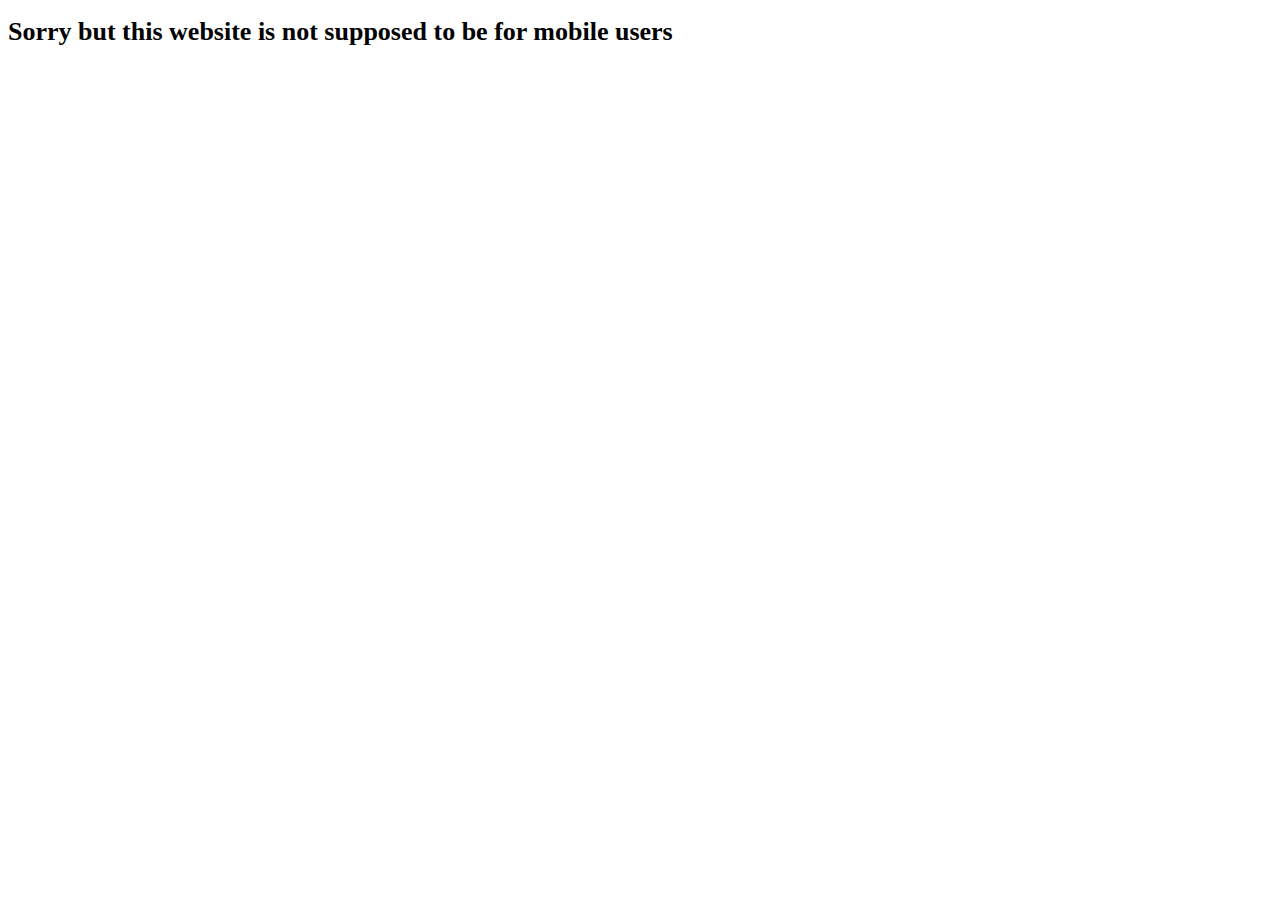
==== mobile.html @ 3615c813 "Add files via upload" ====
<!DOCTYPE html>
<html lang="en">
<head>
    <meta charset="UTF-8">
    <meta http-equiv="X-UA-Compatible" content="IE=edge">
    <meta name="viewport" content="width=device-width, initial-scale=1.0">
    <title>Do not use mobile</title>
</head>
<body>
    <h1 style="align-items: center; font-size: 26px;">Sorry but this website is not supposed to be for mobile users</h1>
</body>
</html>
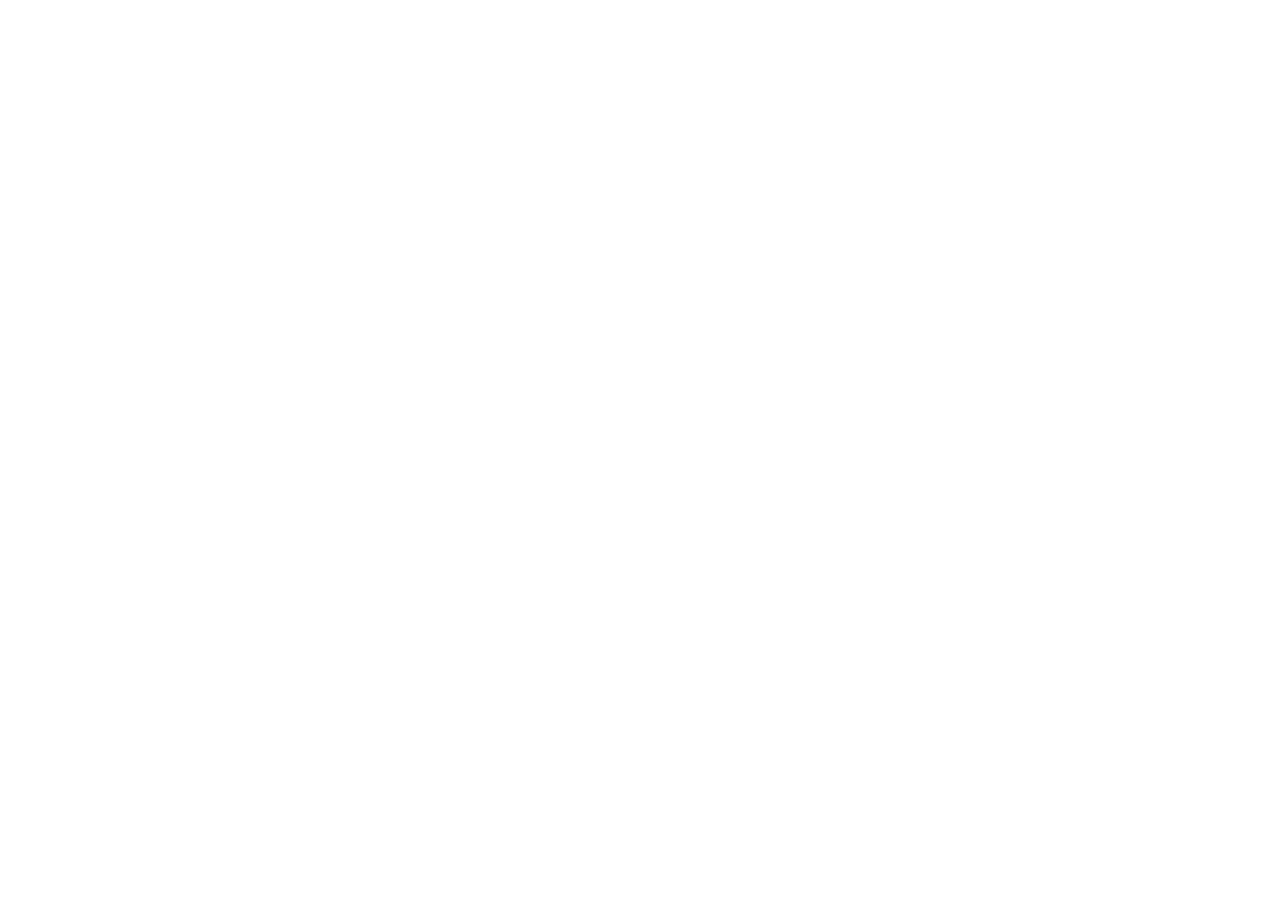
==== commit f068a44c: "https://trello.com/b/uy1lx12J/keyboard-recognition-todo "Archived" section" ====
--- a/mobile.html
+++ b/mobile.html
@@ -4,9 +4,18 @@
     <meta charset="UTF-8">
     <meta http-equiv="X-UA-Compatible" content="IE=edge">
     <meta name="viewport" content="width=device-width, initial-scale=1.0">
+    <meta property="og:title" content="Wrong link?">
+    <meta property="og:description" content="jk lol">
+    <meta property="og:url" content="https://github.com/mallusrgreatv2">
+    <script src="/assets/javascript/emobile.js" defer></script>
     <title>Do not use mobile</title>
 </head>
 <body>
-    <h1 style="align-items: center; font-size: 26px;">Sorry but this website is not supposed to be for mobile users</h1>
+    <h1 style="align-items: center; font-size: 26px;">Sorry but this website is not supposed to be for mobile/smart tv users</h1>
 </body>
+<style>
+    body {
+        background-color: #2e2e2e;
+    }
+</style>
 </html>